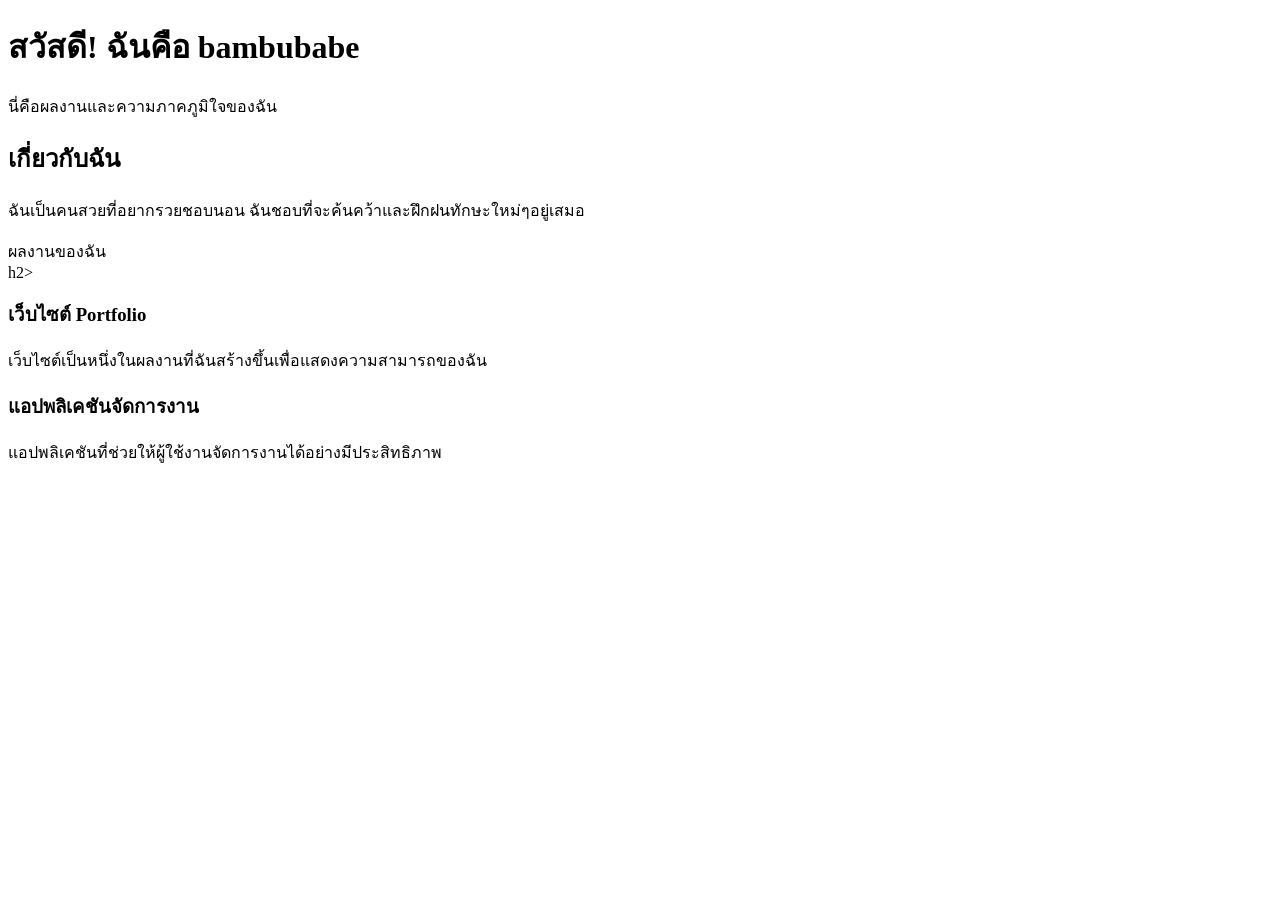
==== indek.html @ ce5500f7 "Create indek.html" ====
<!DOCTYPE html>
<html lang="th">
<head>
    <meta charset="UTF-8">
    <meta name="viewport" content="width=device-width, initial-scale=1.0">
    <meta name="description" content="เว็บไชต์ปแสดงผลงานและทักษะของ bambubabe">
    <title>ความภาคภูมิใจของ bambubabe</title>
    <link rel="stylesheet" href="style.css">
</head>
<body>
    <header>
       <h1>สวัสดี! ฉันคือ bambubabe</h1>
       <p>นี่คือผลงานและความภาคภูมิใจของฉัน</p>
    <header>

    <section id="about">
       <h2>เกี่ยวกับฉัน</h2>
       <p>ฉันเป็นคนสวยที่อยากรวยชอบนอน ฉันชอบที่จะค้นคว้าและฝึกฝนทักษะใหม่ๆอยู่เสมอ</p>
    </section>

    <section id="projects"
       <h2>ผลงานของฉัน</section>h2>
       <div class="project">
           <h3>เว็บไซต์ Portfolio</h3>
           <p>เว็บไซต์เป็นหนึ่งในผลงานที่ฉันสร้างขึ้นเพื่อแสดงความสามารถของฉัน</p>
       </div>
       <div class="project">
            <h3>แอปพลิเคชันจัดการงาน</h3>
         <p>แอปพลิเคชันที่ช่วยให้ผู้ใช้งานจัดการงานได้อย่างมีประสิทธิภาพ</p>
       </div>
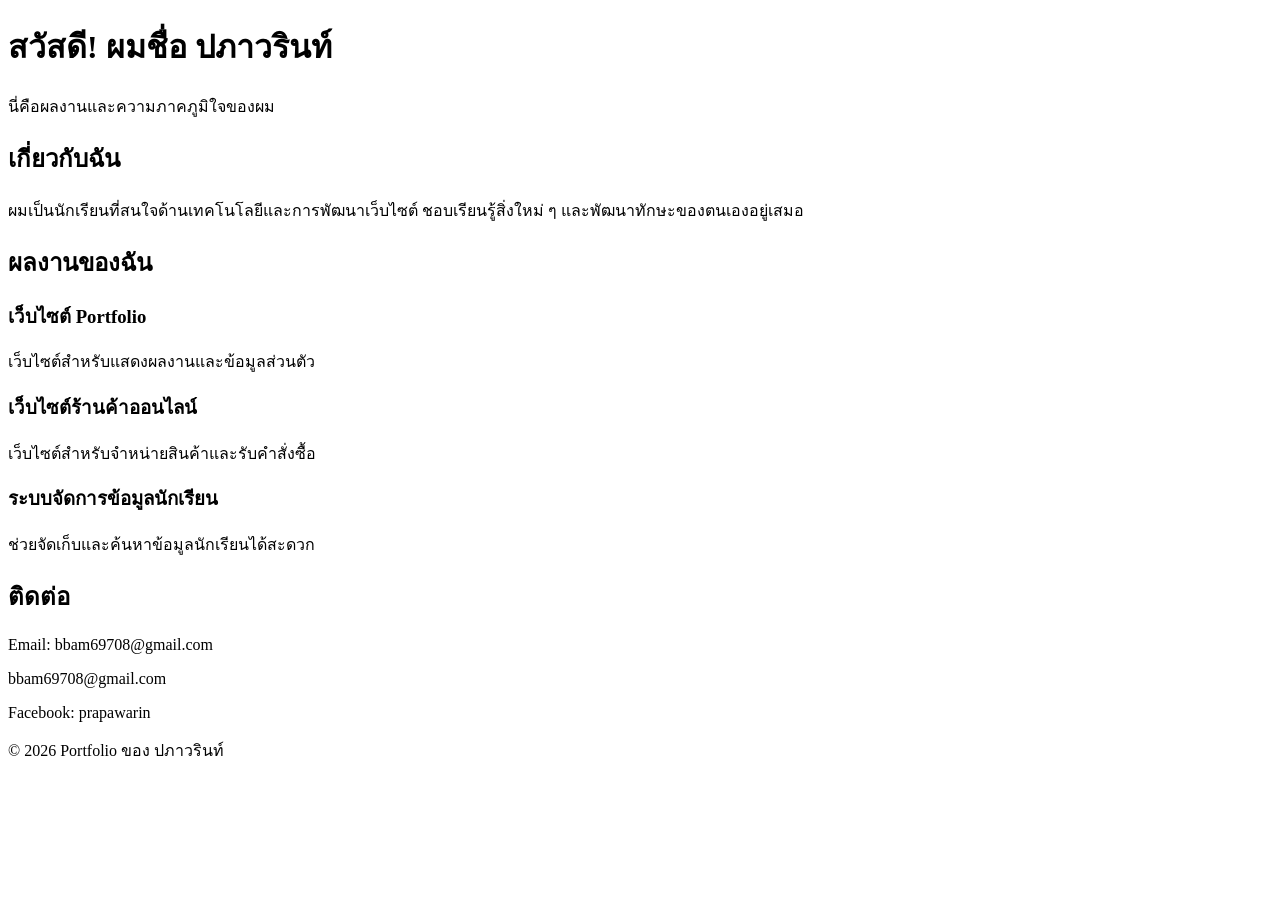
==== commit 3f072ef8: "Update indek.html" ====
--- a/indek.html
+++ b/indek.html
@@ -3,28 +3,51 @@
 <head>
     <meta charset="UTF-8">
     <meta name="viewport" content="width=device-width, initial-scale=1.0">
-    <meta name="description" content="เว็บไชต์ปแสดงผลงานและทักษะของ bambubabe">
-    <title>ความภาคภูมิใจของ bambubabe</title>
+    <title>ผลงานของฉัน</title>
     <link rel="stylesheet" href="style.css">
 </head>
 <body>
     <header>
-       <h1>สวัสดี! ฉันคือ bambubabe</h1>
-       <p>นี่คือผลงานและความภาคภูมิใจของฉัน</p>
-    <header>
+        <h1>สวัสดี! ผมชื่อ ปภาวรินท์</h1>
+        <p>นี่คือผลงานและความภาคภูมิใจของผม</p>
+    </header>
 
     <section id="about">
-       <h2>เกี่ยวกับฉัน</h2>
-       <p>ฉันเป็นคนสวยที่อยากรวยชอบนอน ฉันชอบที่จะค้นคว้าและฝึกฝนทักษะใหม่ๆอยู่เสมอ</p>
+        <h2>เกี่ยวกับฉัน</h2>
+        <p>
+        ผมเป็นนักเรียนที่สนใจด้านเทคโนโลยีและการพัฒนาเว็บไซต์
+        ชอบเรียนรู้สิ่งใหม่ ๆ และพัฒนาทักษะของตนเองอยู่เสมอ
     </section>
 
-    <section id="projects"
-       <h2>ผลงานของฉัน</section>h2>
-       <div class="project">
-           <h3>เว็บไซต์ Portfolio</h3>
-           <p>เว็บไซต์เป็นหนึ่งในผลงานที่ฉันสร้างขึ้นเพื่อแสดงความสามารถของฉัน</p>
-       </div>
-       <div class="project">
-            <h3>แอปพลิเคชันจัดการงาน</h3>
-         <p>แอปพลิเคชันที่ช่วยให้ผู้ใช้งานจัดการงานได้อย่างมีประสิทธิภาพ</p>
-       </div>
+    <section id="projects">
+        <h2>ผลงานของฉัน</h2>
+
+        <div class="project">
+            <h3>เว็บไซต์ Portfolio</h3>
+           <p>เว็บไซต์สำหรับแสดงผลงานและข้อมูลส่วนตัว</p>
+        </div>
+
+        <div class="project">
+              <h3>เว็บไซต์ร้านค้าออนไลน์</h3>
+              <p>เว็บไซต์สำหรับจำหน่ายสินค้าและรับคำสั่งซื้อ</p>
+        </div>
+
+        <div class="project">
+              <h3>ระบบจัดการข้อมูลนักเรียน</h3>
+              <p>ช่วยจัดเก็บและค้นหาข้อมูลนักเรียนได้สะดวก</p>
+        </div>
+    </section>
+
+    <section id="contact">
+        <h2>ติดต่อ</h2>
+        <p>Email: bbam69708@gmail.com</p>
+      bbam69708@gmail.com
+        <p>Facebook: prapawarin</p>
+    </section>
+
+    <footer>
+        <p>&copy; 2026 Portfolio ของ ปภาวรินท์</p>
+        </footer>
+
+</body>
+</html>
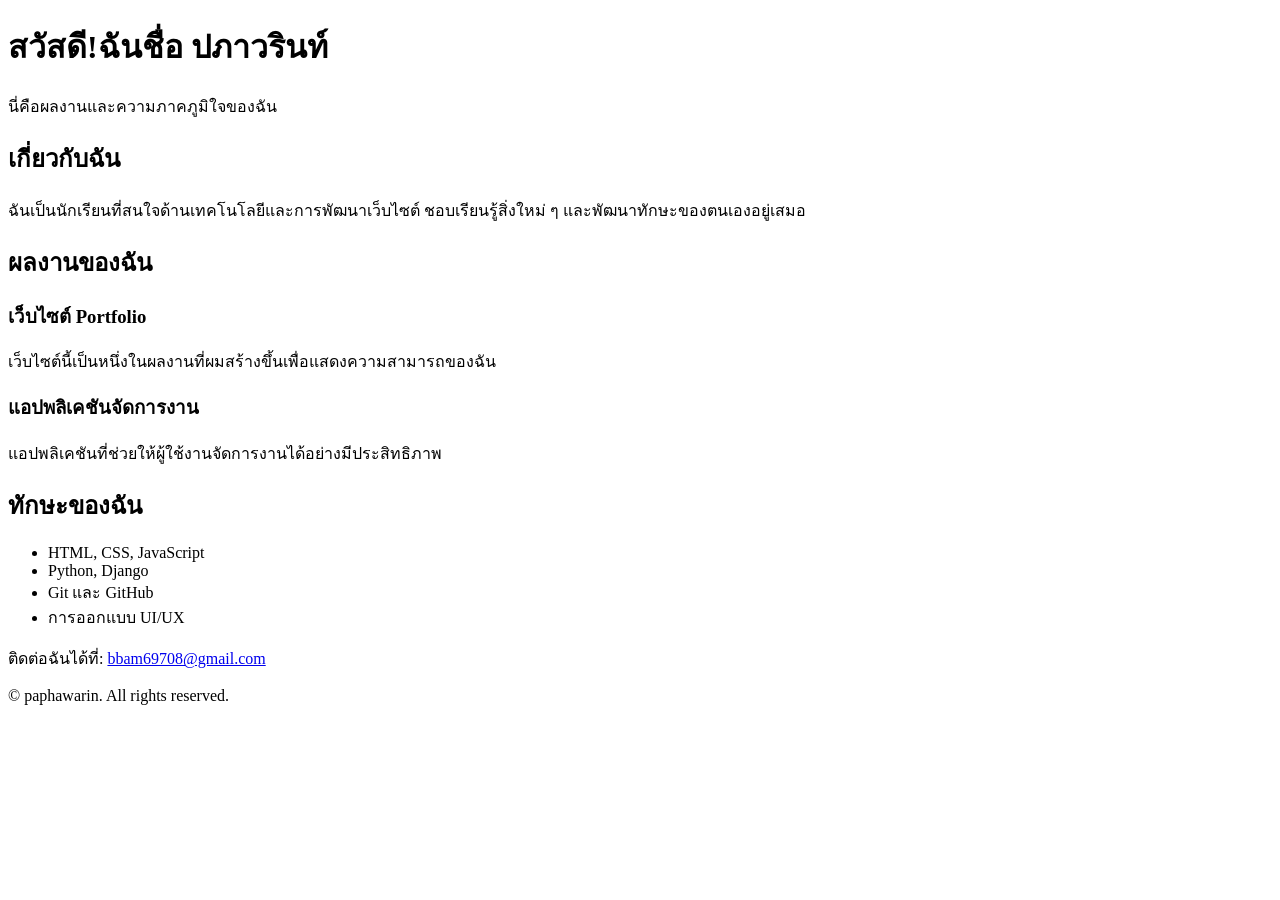
==== commit 2b3c3a12: "Update indek.html" ====
--- a/indek.html
+++ b/indek.html
@@ -3,51 +3,66 @@
 <head>
     <meta charset="UTF-8">
     <meta name="viewport" content="width=device-width, initial-scale=1.0">
+    <meta name="description"content="เว็บไซต์เเสดงผลงานเเละทักษะของ paphawarin">
     <title>ผลงานของฉัน</title>
     <link rel="stylesheet" href="style.css">
 </head>
 <body>
+    <!-- ส่วนหัวของเว็บ -->
     <header>
-        <h1>สวัสดี! ผมชื่อ ปภาวรินท์</h1>
-        <p>นี่คือผลงานและความภาคภูมิใจของผม</p>
+        <h1>สวัสดี!ฉันชื่อ ปภาวรินท์</h1>
+        <p>นี่คือผลงานและความภาคภูมิใจของฉัน</p>
     </header>
 
+      <!-- ส่วนเกี่ยวกับตัวเอง -->
     <section id="about">
         <h2>เกี่ยวกับฉัน</h2>
         <p>
-        ผมเป็นนักเรียนที่สนใจด้านเทคโนโลยีและการพัฒนาเว็บไซต์
+        ฉันเป็นนักเรียนที่สนใจด้านเทคโนโลยีและการพัฒนาเว็บไซต์
         ชอบเรียนรู้สิ่งใหม่ ๆ และพัฒนาทักษะของตนเองอยู่เสมอ
+        </p>
     </section>
 
+  <!-- ส่วนแสดงผลงาน -->
     <section id="projects">
         <h2>ผลงานของฉัน</h2>
 
         <div class="project">
             <h3>เว็บไซต์ Portfolio</h3>
-           <p>เว็บไซต์สำหรับแสดงผลงานและข้อมูลส่วนตัว</p>
+            <p>เว็บไซต์นี้เป็นหนึ่งในผลงานที่ผมสร้างขึ้นเพื่อแสดงความสามารถของฉัน</p>
         </div>
 
         <div class="project">
-              <h3>เว็บไซต์ร้านค้าออนไลน์</h3>
-              <p>เว็บไซต์สำหรับจำหน่ายสินค้าและรับคำสั่งซื้อ</p>
-        </div>
-
-        <div class="project">
-              <h3>ระบบจัดการข้อมูลนักเรียน</h3>
-              <p>ช่วยจัดเก็บและค้นหาข้อมูลนักเรียนได้สะดวก</p>
+            <h3>แอปพลิเคชันจัดการงาน</h3>
+            <p>แอปพลิเคชันที่ช่วยให้ผู้ใช้งานจัดการงานได้อย่างมีประสิทธิภาพ</p>
         </div>
     </section>
 
-    <section id="contact">
-        <h2>ติดต่อ</h2>
-        <p>Email: bbam69708@gmail.com</p>
-      bbam69708@gmail.com
-        <p>Facebook: prapawarin</p>
+    <!-- ส่วนแสดงทักษะ -->
+    <section id="skills">
+        <h2>ทักษะของฉัน</h2>
+        <ul>
+            <li>HTML, CSS, JavaScript</li>
+            <li>Python, Django</li>
+            <li>Git และ GitHub</li>
+            <li>การออกแบบ UI/UX</li>
+        </ul>
     </section>
 
+    <!-- ส่วนติดต่อและลิขสิทธิ์ -->
     <footer>
-        <p>&copy; 2026 Portfolio ของ ปภาวรินท์</p>
-        </footer>
+        <p>
+            ติดต่อฉันได้ที่:
+            <a href="mailto:bbam69708@gmail.com">
+                 bbam69708@gmail.com
+            </a>
+        </p>
+
+        <p>&copy; <span id="year"></span> paphawarin. All rights reserved.</p>
+    </footer>
+
+    <!-- ลิงก์ไปยัง JavaScript -->
+    <script src="script.js"></script>
 
 </body>
 </html>
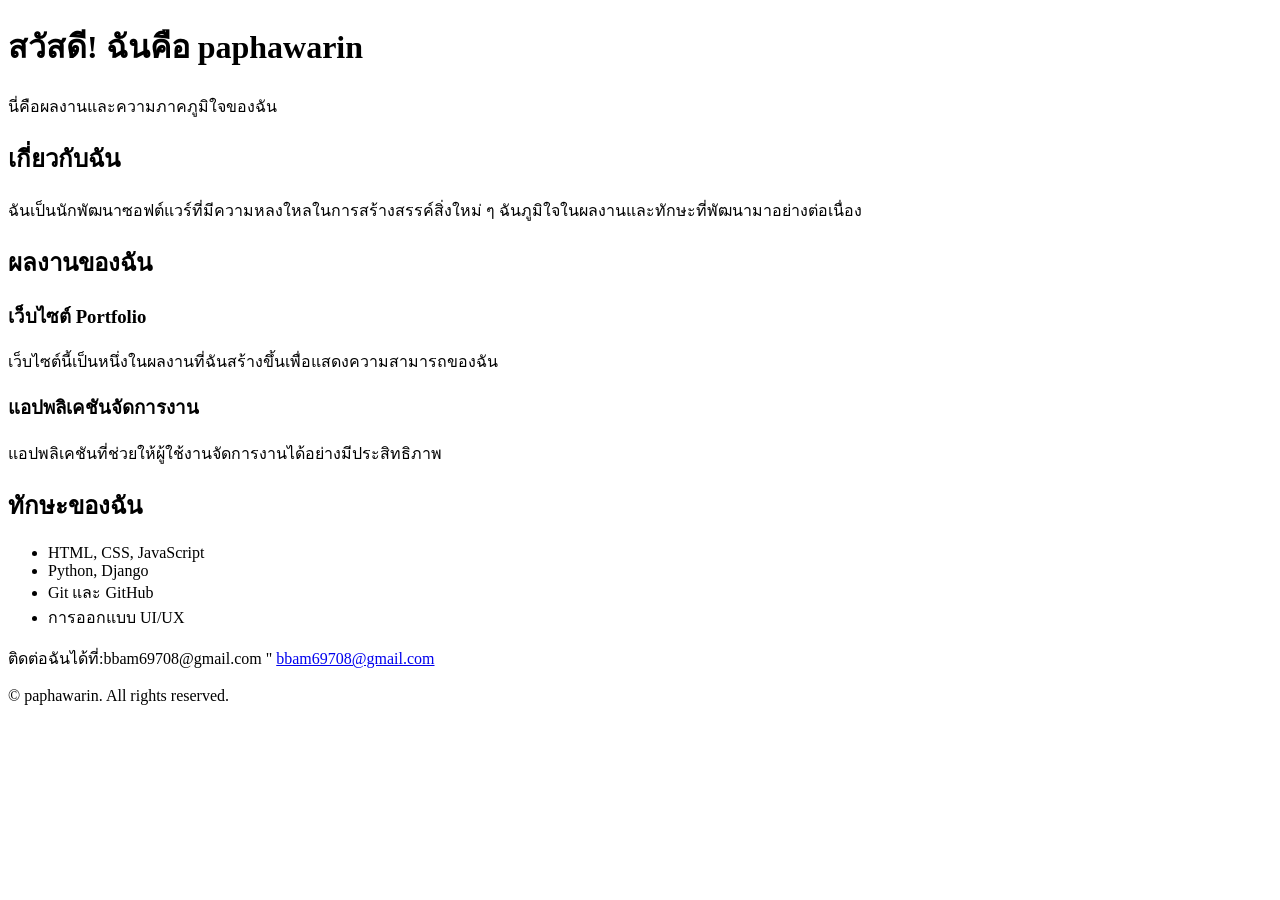
==== commit 91719296: "Update indek.html" ====
--- a/indek.html
+++ b/indek.html
@@ -3,33 +3,35 @@
 <head>
     <meta charset="UTF-8">
     <meta name="viewport" content="width=device-width, initial-scale=1.0">
-    <meta name="description"content="เว็บไซต์เเสดงผลงานเเละทักษะของ paphawarin">
-    <title>ผลงานของฉัน</title>
+    <meta name="description" content="เว็บไซต์แสดงผลงานและทักษะของ paphawarin">
+    <title>ความภาคภูมิใจของ paphawarin</title>
     <link rel="stylesheet" href="style.css">
 </head>
+
 <body>
+
     <!-- ส่วนหัวของเว็บ -->
     <header>
-        <h1>สวัสดี!ฉันชื่อ ปภาวรินท์</h1>
+        <h1>สวัสดี! ฉันคือ paphawarin</h1>
         <p>นี่คือผลงานและความภาคภูมิใจของฉัน</p>
     </header>
 
-      <!-- ส่วนเกี่ยวกับตัวเอง -->
+    <!-- ส่วนเกี่ยวกับตัวเอง -->
     <section id="about">
         <h2>เกี่ยวกับฉัน</h2>
         <p>
-        ฉันเป็นนักเรียนที่สนใจด้านเทคโนโลยีและการพัฒนาเว็บไซต์
-        ชอบเรียนรู้สิ่งใหม่ ๆ และพัฒนาทักษะของตนเองอยู่เสมอ
+          ฉันเป็นนักพัฒนาซอฟต์แวร์ที่มีความหลงใหลในการสร้างสรรค์สิ่งใหม่ ๆ
+            ฉันภูมิใจในผลงานและทักษะที่พัฒนามาอย่างต่อเนื่อง
         </p>
     </section>
 
-  <!-- ส่วนแสดงผลงาน -->
+    <!-- ส่วนแสดงผลงาน -->
     <section id="projects">
         <h2>ผลงานของฉัน</h2>
 
         <div class="project">
             <h3>เว็บไซต์ Portfolio</h3>
-            <p>เว็บไซต์นี้เป็นหนึ่งในผลงานที่ผมสร้างขึ้นเพื่อแสดงความสามารถของฉัน</p>
+            <p>เว็บไซต์นี้เป็นหนึ่งในผลงานที่ฉันสร้างขึ้นเพื่อแสดงความสามารถของฉัน</p>
         </div>
 
         <div class="project">
@@ -52,9 +54,9 @@
     <!-- ส่วนติดต่อและลิขสิทธิ์ -->
     <footer>
         <p>
-            ติดต่อฉันได้ที่:
-            <a href="mailto:bbam69708@gmail.com">
-                 bbam69708@gmail.com
+            ติดต่อฉันได้ที่:bbam69708@gmail.com "
+            <a href="mailto:">
+                bbam69708@gmail.com
             </a>
         </p>
 
